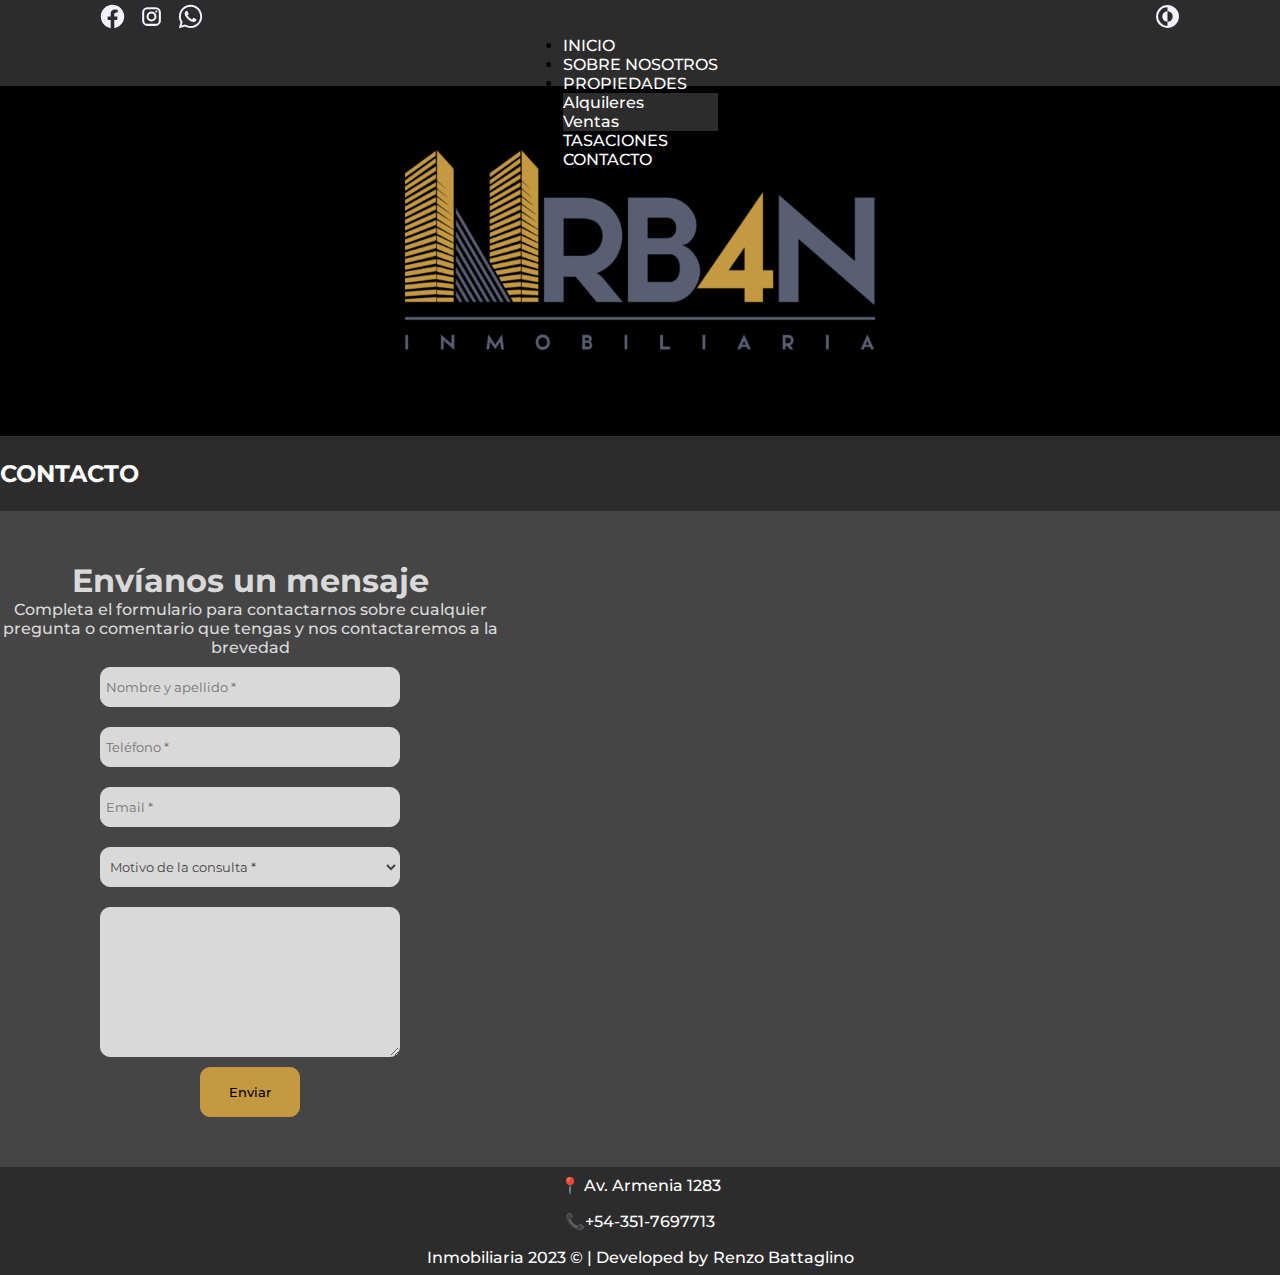
==== pages/contacto.html @ ac4e5412 "Index w/ BS + main header/footer" ====
<!DOCTYPE html>
<html lang="en">
  <head>
    <meta charset="UTF-8" />
    <meta http-equiv="X-UA-Compatible" content="IE=edge" />
    <meta name="viewport" content="width=device-width, initial-scale=1.0" />
    <title>Inmobiliaria</title>
    <link rel="stylesheet" href="../css/styles.css" />
    <link
      href="https://cdn.jsdelivr.net/npm/bootstrap@5.3.0-alpha1/dist/css/bootstrap.min.css"
      rel="stylesheet"
      integrity="sha384-GLhlTQ8iRABdZLl6O3oVMWSktQOp6b7In1Zl3/Jr59b6EGGoI1aFkw7cmDA6j6gD"
      crossorigin="anonymous"
    />
  </head>

  <body>
    <header>
      <div class="social__wrapper">
        <div class="social__container">
          <a class="social__item" href=""
            ><img
              src="../images/icon__fb.svg"
              alt="Facebook"
              height="25"
              width="25"
          /></a>
          <a class="social__item" href=""
            ><img
              src="../images/icon__ig.svg"
              alt="Instagram"
              height="25"
              width="25"
          /></a>
          <a class="social__item" href=""
            ><img
              src="../images/icon__wh.svg"
              alt="WhatsApp"
              height="25"
              width="25"
          /></a>
        </div>
        <div class="night__container">
          <a href=""
            ><img
              src="../images/icon__dark.svg"
              alt="Modo oscuro"
              height="25"
              width="25"
          /></a>
        </div>
      </div>
      <nav class="navbar navbar-expand-md nav__wrapper">
        <div class="container-fluid nav__container">
          <button
            class="navbar-toggler"
            type="button"
            data-bs-toggle="collapse"
            data-bs-target="#navbarTogglerDemo01"
            aria-controls="navbarTogglerDemo01"
            aria-expanded="false"
            aria-label="Toggle navigation"
          >
            <span class="navbar-toggler-icon"></span>
          </button>
          <div
            class="collapse navbar-collapse justify-content-center"
            id="navbarTogglerDemo01"
          >
            <ul class="navbar-nav mb-2 mb-lg-0">
              <li class="nav-item">
                <a class="nav-link" href="../index.html">INICIO</a>
              </li>
              <li class="nav-item">
                <a class="nav-link" href="../pages/sobre-nosotros.html"
                  >SOBRE NOSOTROS</a
                >
              </li>
              <li class="nav-item dropdown">
                <a
                  class="nav-link dropdown-toggle"
                  href="#"
                  role="button"
                  data-bs-toggle="dropdown"
                  aria-expanded="false"
                >
                  PROPIEDADES
                </a>
                <ul class="dropdown-menu">
                  <li><a class="dropdown-item" href="#">Alquileres</a></li>
                  <li><a class="dropdown-item" href="#">Ventas</a></li>
                </ul>
              </li>

              <li class="nav-item">
                <a class="nav-link" href="../pages/tasaciones.html"
                  >TASACIONES</a
                >
              </li>
              <li class="nav-item">
                <a class="nav-link" href="../pages/contacto.html">CONTACTO</a>
              </li>
            </ul>
          </div>
        </div>
      </nav>
      <div class="hero">
        <div class="hero__background"></div>
        <img
          class="hero__logo img-fluid"
          src="../images/hero__logo.png"
          alt="Logo"
          height="200"
          width="500"
        />
      </div>
      <div class="prop__wrapper">
        <div class="container-fluid">
          <p class="wrapper__title fs-4">CONTACTO</p>
        </div>
      </div>
    </header>
    <main class="page__container">
      <form class="form__container">
        <div class="form__desc">
          <h1>Envíanos un mensaje</h1>
          <p>
            Completa el formulario para contactarnos sobre cualquier pregunta o
            comentario que tengas y nos contactaremos a la brevedad
          </p>
        </div>
        <input
          placeholder="Nombre y apellido *"
          type="text"
          id="first_name"
          name="first_name"
        />
        <input placeholder="Teléfono *" type="tel" id="phone" name="phone" />
        <input placeholder="Email *" type="email" id="email" name="email" />
        <select name="motivo">
          <option selected disabled>Motivo de la consulta *</option>
          <option value="Alquiler">Alquiler</option>
          <option value="Venta">Compra</option>
          <option value="Casa">Venta</option>
          <option value="Departamento">Tasación</option>
        </select>
        <textarea name="consult" rows="10" placeholder="Detalle su consulta *">
        </textarea>
        <button type="submit">Enviar</button>
      </form>
    </main>
    <footer class="container-fluid">
      <div class="row">
        <div class="col-md-6 info__wrapper">
          <p class="info__text">📍 Av. Armenia 1283</p>
        </div>
        <div class="col-md-6 info__wrapper">
          <p class="info__text">📞+54-351-7697713</p>
        </div>
        <div class="col-md-12 copyright__wrapper">
          <p class="footer__text">Inmobiliaria 2023 © | Developed by</p>
          <a
            href="https://www.linkedin.com/in/renzo-luis-battaglino-a5a329191/"
            target="_blank"
            >Renzo Battaglino</a
          >
        </div>
      </div>
    </footer>
  </body>
</html>
---- css/styles.css ----
@import url('https://fonts.googleapis.com/css2?family=Montserrat:wght@500;700&display=swap');

* {
    margin: 0;
    padding: 0;
    box-sizing: border-box;
    font-family: Montserrat, serif;
}

.social__wrapper {
    background-color: #2c2c2c;
    height: 36px;
    display: flex;
    justify-content: space-between;
}

.social__container {
    align-self: center;
    margin: 0 0 0 100px;
}

.social__item {
    height: 10px;
    width: 10px;
    color: #fff;
    padding: 0 10px 0 0;
}

.night__container {
    align-self: center;
    margin: 0 100px 0 0;
}

.nav__wrapper {
    background-color: #2c2c2c;
    height: 50px;
}

.navbar-toggler {
    border: var(--bs-border-width) solid rgba(255, 255, 255, 0.25) !important;
    --bs-navbar-toggler-icon-bg: url("data:image/svg+xml,%3csvg xmlns='http://www.w3.org/2000/svg' viewBox='0 0 30 30'%3e%3cpath stroke='rgba%28255, 255, 255, 0.55%29' stroke-linecap='round' stroke-miterlimit='10' stroke-width='2' d='M4 7h22M4 15h22M4 23h22'/%3e%3c/svg%3e") !important;
    margin-bottom: 5px !important;
    --bs-navbar-color: #C59942 !important;
}

.nav__container {
    background-color: #2c2c2c;
    margin: 0 auto;
    display: flex;
    align-items: center;
    justify-content: center;
    z-index: 1;
}

.nav__container li a {
    text-decoration: none;
    cursor: pointer;
    font-family: Montserrat, serif;
    font-weight: 500;
    color: #fff;
    transition: .25s;
}

.nav__container li a:hover {
    color: #C59942;
    cursor: pointer;
}

.dropdown-menu {
    background-color: #2c2c2c !important;
}

.hero {
    display: flex;
    height: 350px;
    justify-content: center;
    background-color: black;
}

.hero__background {
    height: 100%;
    width: 100%;
    background-image: url("../images/hero__background.jpg");
    background-size: cover;
    filter: blur(5px);
    opacity: 20%;
}

.hero__logo {
    position: absolute;
    top: 250px;
    left: 50%;
    transform: translate(-50%, -50%);
    padding: 0 15px 0 15px;
}

.prop__wrapper {
    background-color: #2c2c2c;
    height: 75px;
    display: flex;
    align-items: center;
    justify-content: space-between;
}

.prop__wrapper select {
    appearance: none;
    border: none;
    color: white;
    font-family: Montserrat, serif;
    font-weight: 700;
    font-size: 2rem;
    display: flex;
    text-align: center;
    background-color: #C59942;
    height: 100%;
    width: 375px;
}

.prop__wrapper select option {
    color: white;
    font-family: monospace;
    font-weight: 500;
    font-size: 1.25rem;
}

.prop__categories img {
    width: 50px;
    height: 50px;
    margin-right: 45px;
}

.prop__browser {
    display: flex;
    align-items: center;
    justify-content: space-between;
    padding: 10px 20% 10px 0;
}

.prop__browser__bar {
    width: 100%;
    height: 50px;
    background: #D9D9D9;
    display: flex;
    align-items: center;
    border-radius: 60px;
    padding: 10px 50px;
}

.prop__browser__bar input {
    background: transparent;
    flex: 1;
    border: 0;
    outline: none;
    padding: 24px 24px 24px 0px;
    font-family: Montserrat, serif;
    font-weight: 500;
    text-align: left;
}

.prop__browser__bar button img {
    width: 25px;
}

.prop__browser__bar button {
    display: flex;
    align-items: center;
    background-color: #2c2c2c;
    border: 0;
    border-radius: 50%;
    height: 35px;
    cursor: pointer;
}

.page__container {
    background-color: #454545;
    display: flex;
    flex-wrap: wrap;
    padding: 50px 0;
}

.card-bg {
    background-color: #555555 !important;
    transition: .25s;
}

.card:hover {
    background-color: #656565 !important; 
    color: #C59942 !important;
}

.card-body {
    color: #fff !important;
}

.card-title {
    font-family: Montserrat, serif;
    font-weight: 700;
}

.img-full {
    max-width: 100%;
    height: 100%;
    object-fit: cover;
}

.text-align-right {
    text-align: right;
}

.text-align-left {
    text-align: left;
}

.prop__item {
    display: flex;
    flex-wrap: wrap;
    justify-content: center;
    width: 275px;
    height: 350px;
    margin: 15px 15px;
    border-radius: 20px;
    background: #D9D9D9;
}

.prop__item img {
    border-radius: 20px 20px 0 0;
    height: 65%;
    width: 100%;
    background-size: cover;
}

.prop__item__price {
    font-family: Montserrat, serif;
    font-weight: 700;
    font-size: 1.25rem;
    margin: 5px auto;
}

.prop__item__desc {
    font-family: Montserrat, serif;
    font-weight: 500;
    text-align: center;
    padding: 0 10px;
    margin: 5px auto;
}

.prop__item button {
    font-family: Montserrat, serif;
    font-weight: 500;
    background-color: #C59942;
    border: #C59942 solid 1px;
    border-radius: 10px;
    padding: 5px;
    margin: 5px 0 10px;
}

.prop__item button:hover {
    background-color: #faca68;
    border: #faca68 solid 1px;
    transition: 0.5s;
    cursor: pointer;
}

footer {
    background-color: #2c2c2c;
    height: 36px;
}

footer a {
    font-family: Montserrat, serif;
    font-weight: 500;
    color: #fff;
    padding-left: 5px;
    text-decoration: none;
}

footer a:hover {
    color: #C59942;
    cursor: pointer;
}

.footer__text {
    font-family: Montserrat, serif;
    font-weight: 500;
    color: #fff;
    margin: 0;
}

.info__wrapper {
    background-color: #2c2c2c;
    height: 36px;
    display: flex;
    justify-content: center;
    align-items: center;
    margin: 0;
}

.info__container {
    align-self: center;
}

.info__text {
    color: #fff;
    font-family: Montserrat, serif;
    font-weight: 500;
    font-size: 1rem;
    margin: 0;
}

.copyright__wrapper {
    background-color: #2c2c2c;
    height: 36px;
    display: flex;
    justify-content: center;
    align-items: center;
}

.wrapper__container {
    background-color: #2c2c2c;
    height: 75px;
    display: flex;
    align-items: center;
    justify-content: center;
}

.wrapper__title {
    font-family: Montserrat, serif;
    font-weight: 700;
    font-size: 1.5rem;
    color: #fff;
    margin: 0;
}

.section__container {
    display: flex;
    justify-content: center;
    align-items: center;
    flex-wrap: wrap;
}

.section__text {
    font-family: Montserrat, serif;
    font-weight: 500;
    font-size: 1.25rem;
    color: #fff;
}

.section__img {
    font-family: Montserrat, serif;
    font-weight: 500;
    font-size: 1.25rem;
    color: #fff;
}

.prop__container {
    display: flex;
    align-items: center;
    justify-content: center;
}

.form__container {
    display: flex;
    justify-content: center;
    align-items: center;
    flex-wrap: wrap;
    max-width: 500px;
    font-family: Montserrat, serif;
    font-weight: 500;
    font-size: 1rem;
    color: #D9D9D9;
}

.form__container input {
    margin: 10px;
    padding: 5px;
    height: 40px;
    width: 100%;
    max-width: 300px;
    background-color: #D9D9D9;
    border: none;
    border: #D9D9D9 solid 1px;
    border-radius: 10px;
}

.form__container select {
    margin: 10px;
    padding: 5px;
    height: 40px;
    width: 100%;
    max-width: 300px;
    background-color: #D9D9D9;
    color: #454545;
    border: none;
    border: #D9D9D9 solid 1px;
    border-radius: 10px;
}

.form__container textarea {
    margin: 10px;
    padding: 10px;
    height: 100px;
    width: 300px;
    min-width: 300px;
    max-width: 300px;
    min-height: 150px;
    max-height: 300px;
    background-color: #D9D9D9;
    border: none;
    border: #D9D9D9 solid 1px;
    border-radius: 10px;
}

.form__container button {
    font-family: Montserrat, serif;
    font-weight: 500;
    background-color: #C59942;
    border: #C59942 solid 1px;
    border-radius: 10px;
    padding: 5px;
    margin: 0 50px;
    height: 50px;
    width: 100px;
}

.form__container option {
    font-family: monospace;

}

.form__container button:hover {
    background-color: #faca68;
    border: #faca68 solid 1px;
    transition: 0.5s;
    cursor: pointer;
}

.form__container h1, p {
    text-align: center;
}
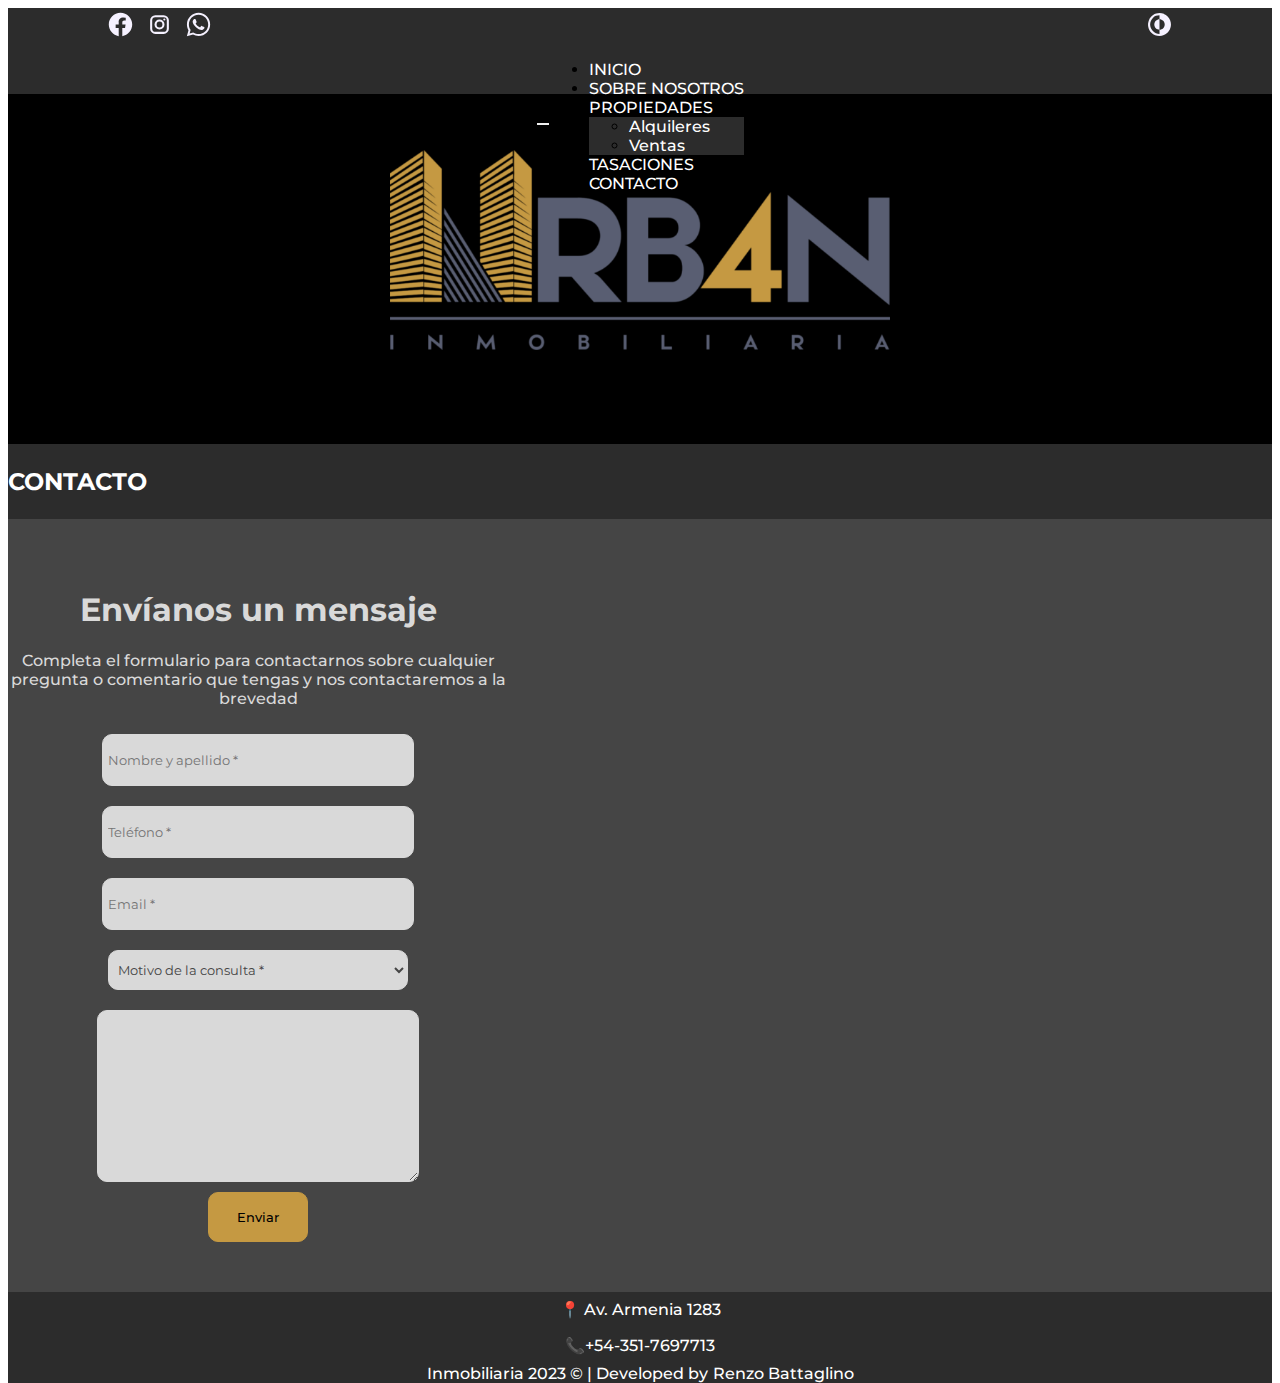
==== commit dbb58ed2: "Fix espacios blancos en algunos dispositivos" ====
--- a/pages/contacto.html
+++ b/pages/contacto.html
@@ -1,171 +1,126 @@
 <!DOCTYPE html>
 <html lang="en">
-  <head>
-    <meta charset="UTF-8" />
-    <meta http-equiv="X-UA-Compatible" content="IE=edge" />
-    <meta name="viewport" content="width=device-width, initial-scale=1.0" />
-    <title>Inmobiliaria</title>
-    <link rel="stylesheet" href="../css/styles.css" />
-    <link
-      href="https://cdn.jsdelivr.net/npm/bootstrap@5.3.0-alpha1/dist/css/bootstrap.min.css"
-      rel="stylesheet"
-      integrity="sha384-GLhlTQ8iRABdZLl6O3oVMWSktQOp6b7In1Zl3/Jr59b6EGGoI1aFkw7cmDA6j6gD"
-      crossorigin="anonymous"
-    />
-  </head>
 
-  <body>
+<head>
+  <meta charset="UTF-8" />
+  <meta http-equiv="X-UA-Compatible" content="IE=edge" />
+  <meta name="viewport" content="width=device-width, initial-scale=1.0" />
+  <title>Inmobiliaria</title>
+  <link rel="stylesheet" href="../css/styles.css" />
+  <link href="https://cdn.jsdelivr.net/npm/bootstrap@5.3.0-alpha1/dist/css/bootstrap.min.css" rel="stylesheet"
+    integrity="sha384-GLhlTQ8iRABdZLl6O3oVMWSktQOp6b7In1Zl3/Jr59b6EGGoI1aFkw7cmDA6j6gD" crossorigin="anonymous" />
+</head>
+
+<body>
+  <script src="https://cdn.jsdelivr.net/npm/bootstrap@5.3.0-alpha1/dist/js/bootstrap.bundle.min.js"
+    integrity="sha384-w76AqPfDkMBDXo30jS1Sgez6pr3x5MlQ1ZAGC+nuZB+EYdgRZgiwxhTBTkF7CXvN"
+    crossorigin="anonymous"></script>
     <header>
       <div class="social__wrapper">
-        <div class="social__container">
-          <a class="social__item" href=""
-            ><img
-              src="../images/icon__fb.svg"
-              alt="Facebook"
-              height="25"
-              width="25"
-          /></a>
-          <a class="social__item" href=""
-            ><img
-              src="../images/icon__ig.svg"
-              alt="Instagram"
-              height="25"
-              width="25"
-          /></a>
-          <a class="social__item" href=""
-            ><img
-              src="../images/icon__wh.svg"
-              alt="WhatsApp"
-              height="25"
-              width="25"
-          /></a>
-        </div>
-        <div class="night__container">
-          <a href=""
-            ><img
-              src="../images/icon__dark.svg"
-              alt="Modo oscuro"
-              height="25"
-              width="25"
-          /></a>
-        </div>
+          <div class="social__container">
+              <a class="social__item" href=""><img src="../images/icon__fb.svg" alt="Facebook" height="25"
+                      width="25" /></a>
+              <a class="social__item" href=""><img src="../images/icon__ig.svg" alt="Instagram" height="25"
+                      width="25" /></a>
+              <a class="social__item" href=""><img src="../images/icon__wh.svg" alt="WhatsApp" height="25"
+                      width="25" /></a>
+          </div>
+          <div class="night__container">
+              <a href=""><img src="../images/icon__dark.svg" alt="Modo oscuro" height="25" width="25" /></a>
+          </div>
       </div>
       <nav class="navbar navbar-expand-md nav__wrapper">
-        <div class="container-fluid nav__container">
-          <button
-            class="navbar-toggler"
-            type="button"
-            data-bs-toggle="collapse"
-            data-bs-target="#navbarTogglerDemo01"
-            aria-controls="navbarTogglerDemo01"
-            aria-expanded="false"
-            aria-label="Toggle navigation"
-          >
-            <span class="navbar-toggler-icon"></span>
-          </button>
-          <div
-            class="collapse navbar-collapse justify-content-center"
-            id="navbarTogglerDemo01"
-          >
-            <ul class="navbar-nav mb-2 mb-lg-0">
-              <li class="nav-item">
-                <a class="nav-link" href="../index.html">INICIO</a>
-              </li>
-              <li class="nav-item">
-                <a class="nav-link" href="../pages/sobre-nosotros.html"
-                  >SOBRE NOSOTROS</a
-                >
-              </li>
-              <li class="nav-item dropdown">
-                <a
-                  class="nav-link dropdown-toggle"
-                  href="#"
-                  role="button"
-                  data-bs-toggle="dropdown"
-                  aria-expanded="false"
-                >
-                  PROPIEDADES
-                </a>
-                <ul class="dropdown-menu">
-                  <li><a class="dropdown-item" href="#">Alquileres</a></li>
-                  <li><a class="dropdown-item" href="#">Ventas</a></li>
-                </ul>
-              </li>
+          <div class="container-fluid nav__container">
+              <button class="navbar-toggler" type="button" data-bs-toggle="collapse"
+                  data-bs-target="#navbarTogglerDemo01" aria-controls="navbarTogglerDemo01" aria-expanded="false"
+                  aria-label="Toggle navigation">
+                  <span class="navbar-toggler-icon"></span>
+              </button>
+              <div class="collapse navbar-collapse justify-content-center" id="navbarTogglerDemo01">
+                  <ul class="navbar-nav mb-2 mb-lg-0">
+                      <li class="nav-item">
+                          <a class="nav-link" href="../index.html">INICIO</a>
+                      </li>
+                      <li class="nav-item">
+                          <a class="nav-link" href="../pages/sobre-nosotros.html">SOBRE NOSOTROS</a>
+                      </li>
+                      <li class="nav-item dropdown">
+                          <a class="nav-link dropdown-toggle" href="#" role="button" data-bs-toggle="dropdown"
+                              aria-expanded="false">
+                              PROPIEDADES
+                          </a>
+                          <ul class="dropdown-menu">
+                              <li><a class="dropdown-item" href="#">Alquileres</a></li>
+                              <li><a class="dropdown-item" href="#">Ventas</a></li>
+                          </ul>
+                      </li>
 
-              <li class="nav-item">
-                <a class="nav-link" href="../pages/tasaciones.html"
-                  >TASACIONES</a
-                >
-              </li>
-              <li class="nav-item">
-                <a class="nav-link" href="../pages/contacto.html">CONTACTO</a>
-              </li>
-            </ul>
+                      <li class="nav-item">
+                          <a class="nav-link" href="../pages/tasaciones.html">TASACIONES</a>
+                      </li>
+                      <li class="nav-item">
+                          <a class="nav-link" href="../pages/contacto.html">CONTACTO</a>
+                      </li>
+                  </ul>
+                  <div class="social__container__nav justify-content-center">
+                      <a class="social__item" href=""><img src="../images/icon__fb.svg" alt="Facebook" height="25"
+                              width="25" /></a>
+                      <a class="social__item" href=""><img src="../images/icon__ig.svg" alt="Instagram" height="25"
+                              width="25" /></a>
+                      <a class="social__item" href=""><img src="../images/icon__wh.svg" alt="WhatsApp" height="25"
+                              width="25" /></a>
+                      <a href=""><img src="../images/icon__dark.svg" alt="Modo oscuro" height="25" width="25" /></a>
+                  </div>
+              </div>
           </div>
-        </div>
       </nav>
       <div class="hero">
-        <div class="hero__background"></div>
-        <img
-          class="hero__logo img-fluid"
-          src="../images/hero__logo.png"
-          alt="Logo"
-          height="200"
-          width="500"
-        />
+          <div class="hero__background"></div>
+          <img class="hero__logo img-fluid" src="../images/hero__logo.png" alt="Logo" height="200" width="500" />
       </div>
       <div class="prop__wrapper">
-        <div class="container-fluid">
-          <p class="wrapper__title fs-4">CONTACTO</p>
-        </div>
+          <div class="container-fluid">
+              <p class="wrapper__title fs-4">CONTACTO</p>
+          </div>
       </div>
-    </header>
-    <main class="page__container">
-      <form class="form__container">
-        <div class="form__desc">
-          <h1>Envíanos un mensaje</h1>
-          <p>
-            Completa el formulario para contactarnos sobre cualquier pregunta o
-            comentario que tengas y nos contactaremos a la brevedad
-          </p>
-        </div>
-        <input
-          placeholder="Nombre y apellido *"
-          type="text"
-          id="first_name"
-          name="first_name"
-        />
-        <input placeholder="Teléfono *" type="tel" id="phone" name="phone" />
-        <input placeholder="Email *" type="email" id="email" name="email" />
-        <select name="motivo">
-          <option selected disabled>Motivo de la consulta *</option>
-          <option value="Alquiler">Alquiler</option>
-          <option value="Venta">Compra</option>
-          <option value="Casa">Venta</option>
-          <option value="Departamento">Tasación</option>
-        </select>
-        <textarea name="consult" rows="10" placeholder="Detalle su consulta *">
+  </header>
+  <main class="page__container d-flex justify-content-center">
+    <form class="form__container">
+      <div class="form__desc">
+        <h1 class="fs-2">Envíanos un mensaje</h1>
+        <p class="fs-6">
+          Completa el formulario para contactarnos sobre cualquier pregunta o
+          comentario que tengas y nos contactaremos a la brevedad
+        </p>
+      </div>
+      <input placeholder="Nombre y apellido *" type="text" id="first_name" name="first_name" />
+      <input placeholder="Teléfono *" type="tel" id="phone" name="phone" />
+      <input placeholder="Email *" type="email" id="email" name="email" />
+      <select name="motivo">
+        <option selected disabled>Motivo de la consulta *</option>
+        <option value="Alquiler">Alquiler</option>
+        <option value="Venta">Compra</option>
+        <option value="Casa">Venta</option>
+      </select>
+      <textarea name="consult" rows="10" placeholder="Detalle su consulta *">
         </textarea>
-        <button type="submit">Enviar</button>
-      </form>
-    </main>
-    <footer class="container-fluid">
-      <div class="row">
-        <div class="col-md-6 info__wrapper">
-          <p class="info__text">📍 Av. Armenia 1283</p>
-        </div>
-        <div class="col-md-6 info__wrapper">
-          <p class="info__text">📞+54-351-7697713</p>
-        </div>
-        <div class="col-md-12 copyright__wrapper">
-          <p class="footer__text">Inmobiliaria 2023 © | Developed by</p>
-          <a
-            href="https://www.linkedin.com/in/renzo-luis-battaglino-a5a329191/"
-            target="_blank"
-            >Renzo Battaglino</a
-          >
-        </div>
+      <button type="submit">Enviar</button>
+    </form>
+  </main>
+  <footer class="container-fluid">
+    <div class="row">
+      <div class="col-md-6 info__wrapper">
+        <p class="info__text">📍 Av. Armenia 1283</p>
       </div>
-    </footer>
-  </body>
-</html>
+      <div class="col-md-6 info__wrapper">
+        <p class="info__text">📞+54-351-7697713</p>
+      </div>
+      <div class="col-md-12 copyright__wrapper">
+        <p class="footer__text">Inmobiliaria 2023 © | Developed by</p>
+        <a href="https://www.linkedin.com/in/renzo-luis-battaglino-a5a329191/" target="_blank">Renzo Battaglino</a>
+      </div>
+    </div>
+  </footer>
+</body>
+
+</html>--- a/css/styles.css
+++ b/css/styles.css
@@ -1,10 +1,7 @@
 @import url('https://fonts.googleapis.com/css2?family=Montserrat:wght@500;700&display=swap');
 
 * {
-    margin: 0;
-    padding: 0;
-    box-sizing: border-box;
-    font-family: Montserrat, serif;
+    font-family: Montserrat, serif !important;
 }
 
 .social__wrapper {
@@ -309,7 +306,7 @@
 
 .copyright__wrapper {
     background-color: #2c2c2c;
-    height: 36px;
+    height: 100%;
     display: flex;
     justify-content: center;
     align-items: center;
@@ -339,10 +336,8 @@
 }
 
 .section__text {
-    font-family: Montserrat, serif;
-    font-weight: 500;
-    font-size: 1.25rem;
-    color: #fff;
+    color: #fff;
+    max-width: 600px;
 }
 
 .section__img {
@@ -436,4 +431,31 @@
 
 .form__container h1, p {
     text-align: center;
+}
+
+.social__container__nav {
+    display: none;
+    visibility: collapse;
+}
+
+.social__container__nav a {
+    margin: 20px;
+}
+
+
+@media screen and (max-width: 490px) {
+    .copyright__wrapper {
+        display: flex;
+        flex-direction: column;
+    }
+
+    .social__wrapper {
+        display: none;
+        visibility: collapse;
+    }
+
+    .social__container__nav {
+        display: flex;
+        visibility: visible;
+    }
 }